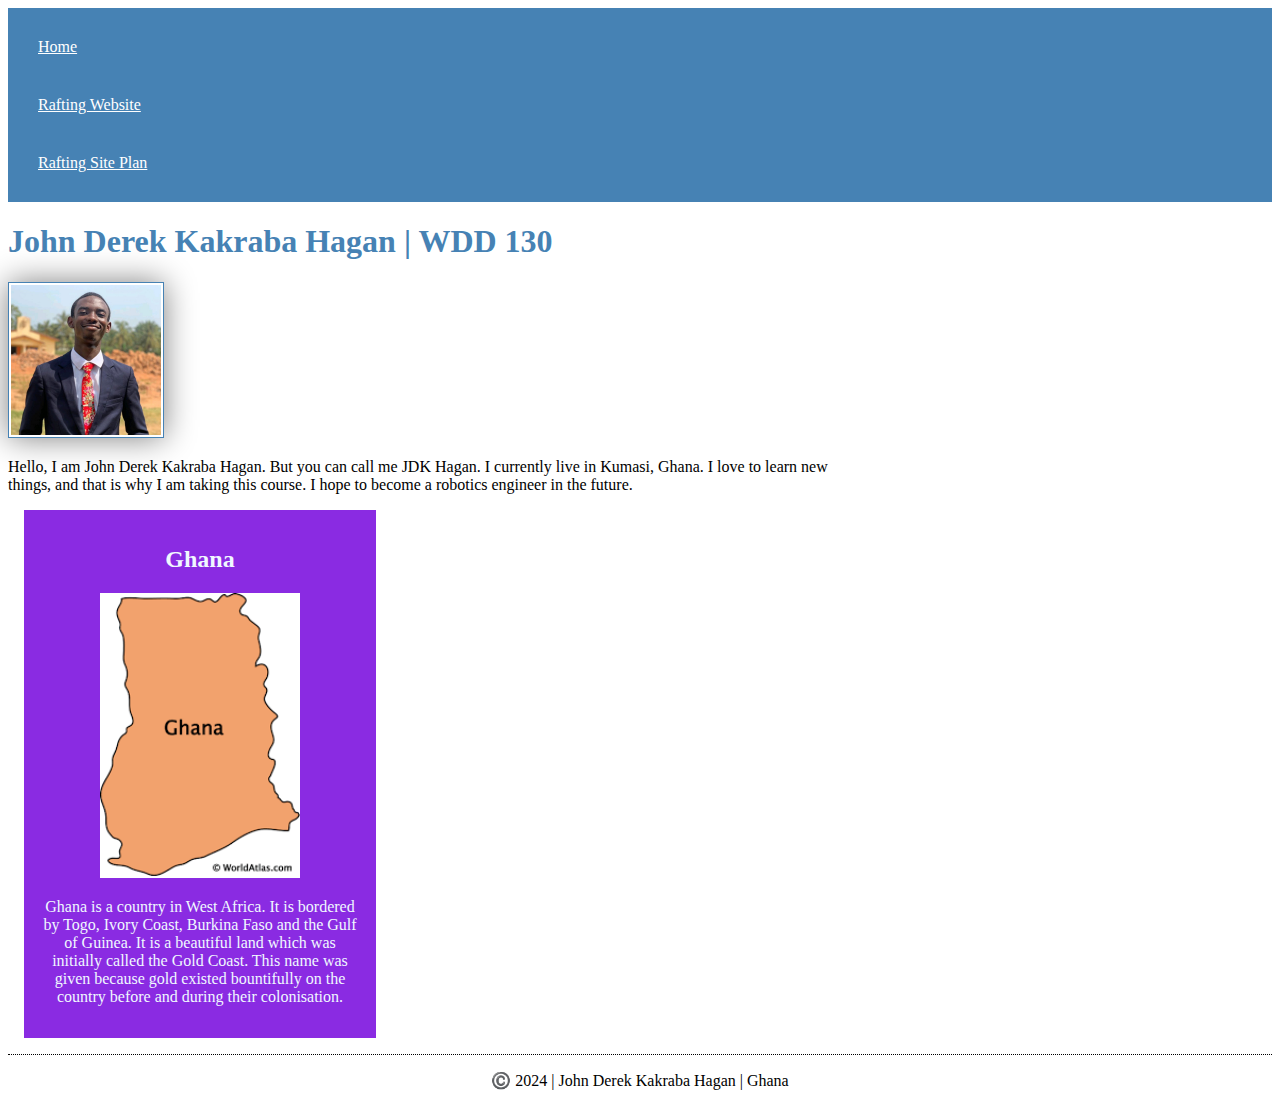
==== index.html @ 27a9d9cc "updating index to view image" ====
<!DOCTYPE html>
  <html lang="en-US">
    <head>
        <meta charset="utf-8">
        <meta name="viewport" content="width=device-with,initial-scale=1.0">
        <title>John Derek Kakraba Hagan | WDD 130</title>
        <meta name="description" content="This is a site for JDK Hagan for the course WDD 130. The purpose of the page is to help me build skills in web development.">
        <meta name="author" content="John Derek Kakraba Hagan">
        <link rel="stylesheet" href="styles/styles.css">
    </head>
    <body>
        <header>
            <nav>
                <a href="#">Home</a>
                <a href="wwr/">Rafting Website</a>
                <a href="wwr/site-plan-rafting.html">Rafting Site Plan</a>
            </nav>
        </header>
        <main>
            <h1>John Derek Kakraba Hagan | WDD 130</h1>
            <img src="images/profile.jpeg" alt="An image of John Derek K. Hagan" width="200">
            <p>Hello, I am John Derek Kakraba Hagan. But you can call me JDK Hagan. I currently live in Kumasi, Ghana. I love to learn new things, and that is why I am taking this course. I hope to become a robotics engineer in the future.</p>
        </main>
        <aside>
            <h2>Ghana</h2>
            <img src="images/ghanamap.png" alt="The map of Ghana">
            <p>Ghana is a country in West Africa. It is bordered by Togo, Ivory Coast, Burkina Faso and the Gulf of Guinea. It is a beautiful land which was initially called the Gold Coast. This name was given because gold existed bountifully on the country before and during their colonisation.</p>
        </aside>
        <footer>
            <p>©️ 2024 | John Derek Kakraba Hagan | Ghana</p>
        </footer>
    </body>
  </html>
---- styles/styles.css ----
nav {
  background-color: steelblue;
  padding: 10px;
}
main {
  max-width: 840px;
}
aside {
  width: 20rem;
  margin: 1rem;
  border: 1px;
  padding: 1rem;
  background-color: blueviolet;
  color: aliceblue;
  text-align: center;
}
aside img{
  width: 200px;
  height: auto;
}
nav a {
  color: white;
  display: block;
  padding: 20px;
}

h1 {
  color: steelblue;
}
p {
  padding: 0;
}

main img {
  width: 150px;
  height: auto;
  border: 1px solid steelblue;
  padding: 2px;
  box-shadow: 0 0 30px gray;
}

footer{
  margin-top: 15px;
  border-top: 1px dotted #000;
  text-align: center;
}
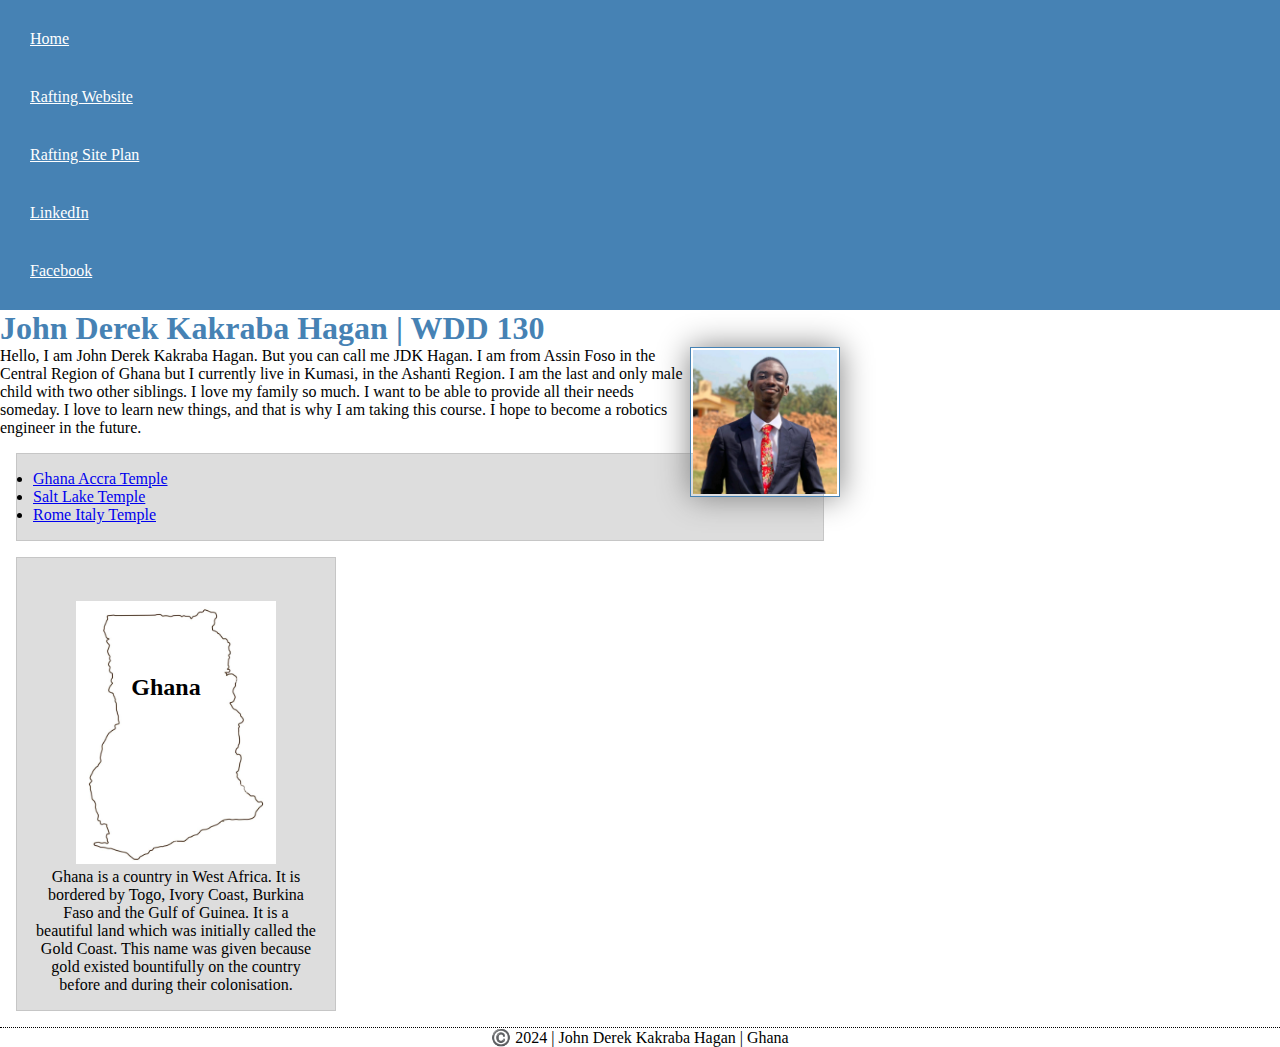
==== commit 4377570f: "Overlaying and adding links to favorite temples." ====
--- a/index.html
+++ b/index.html
@@ -14,14 +14,21 @@
                 <a href="#">Home</a>
                 <a href="wwr/">Rafting Website</a>
                 <a href="wwr/site-plan-rafting.html">Rafting Site Plan</a>
+                <a href="https://linkedin.com/in/jdkhagan">LinkedIn</a>
+                <a href="https://facebook.com/jdkthecreator">Facebook</a>
             </nav>
         </header>
         <main>
             <h1>John Derek Kakraba Hagan | WDD 130</h1>
             <img src="images/profile.jpeg" alt="An image of John Derek K. Hagan" width="200">
-            <p>Hello, I am John Derek Kakraba Hagan. But you can call me JDK Hagan. I currently live in Kumasi, Ghana. I love to learn new things, and that is why I am taking this course. I hope to become a robotics engineer in the future.</p>
+            <p>Hello, I am John Derek Kakraba Hagan. But you can call me JDK Hagan. I am from Assin Foso in the Central Region of Ghana but I currently live in Kumasi, in the Ashanti Region. I am the last and only male child with two other siblings. I love my family so much. I want to be able to provide all their needs someday. I love to learn new things, and that is why I am taking this course. I hope to become a robotics engineer in the future.</p>
+        <ul class="box">
+            <li><a href="https://www.churchofjesuschrist.org/temples/details/accra-ghana-temple?lang=eng" target="blank">Ghana Accra Temple</a></li>
+            <li><a href="https://www.churchofjesuschrist.org/temples/details/salt-lake-temple?lang=eng" target="blank">Salt Lake Temple</a></li>
+            <li><a href="https://www.churchofjesuschrist.org/temples/details/rome-italy-temple?lang=eng" target="blank">Rome Italy Temple</a></li>
+        </ul>
         </main>
-        <aside>
+        <aside class="box">
             <h2>Ghana</h2>
             <img src="images/ghanamap.png" alt="The map of Ghana">
             <p>Ghana is a country in West Africa. It is bordered by Togo, Ivory Coast, Burkina Faso and the Gulf of Guinea. It is a beautiful land which was initially called the Gold Coast. This name was given because gold existed bountifully on the country before and during their colonisation.</p>
@@ -30,4 +37,5 @@
             <p>©️ 2024 | John Derek Kakraba Hagan | Ghana</p>
         </footer>
     </body>
+    <!-- Date last modified: 4/5/2024 -->
   </html>--- a/styles/styles.css
+++ b/styles/styles.css
@@ -1,3 +1,10 @@
+
+*{
+  margin: 0;
+  padding: 0;
+  box-sizing: border-box;
+}
+
 nav {
   background-color: steelblue;
   padding: 10px;
@@ -7,17 +14,22 @@
 }
 aside {
   width: 20rem;
-  margin: 1rem;
-  border: 1px;
-  padding: 1rem;
   background-color: blueviolet;
   color: aliceblue;
   text-align: center;
 }
+
 aside img{
   width: 200px;
   height: auto;
 }
+
+aside h2{
+  position: relative;
+  top: 100px;
+  left: -10px;
+}
+
 nav a {
   color: white;
   display: block;
@@ -37,10 +49,20 @@
   border: 1px solid steelblue;
   padding: 2px;
   box-shadow: 0 0 30px gray;
+  float: right;
 }
 
 footer{
   margin-top: 15px;
   border-top: 1px dotted #000;
   text-align: center;
+}
+
+/* Class Selectors*/
+.box{
+  margin: 1rem;
+  padding: 1rem;
+  border: 1px solid rgba(0,0,0,.1);
+  background-color: #ddd;
+  color: #000;
 }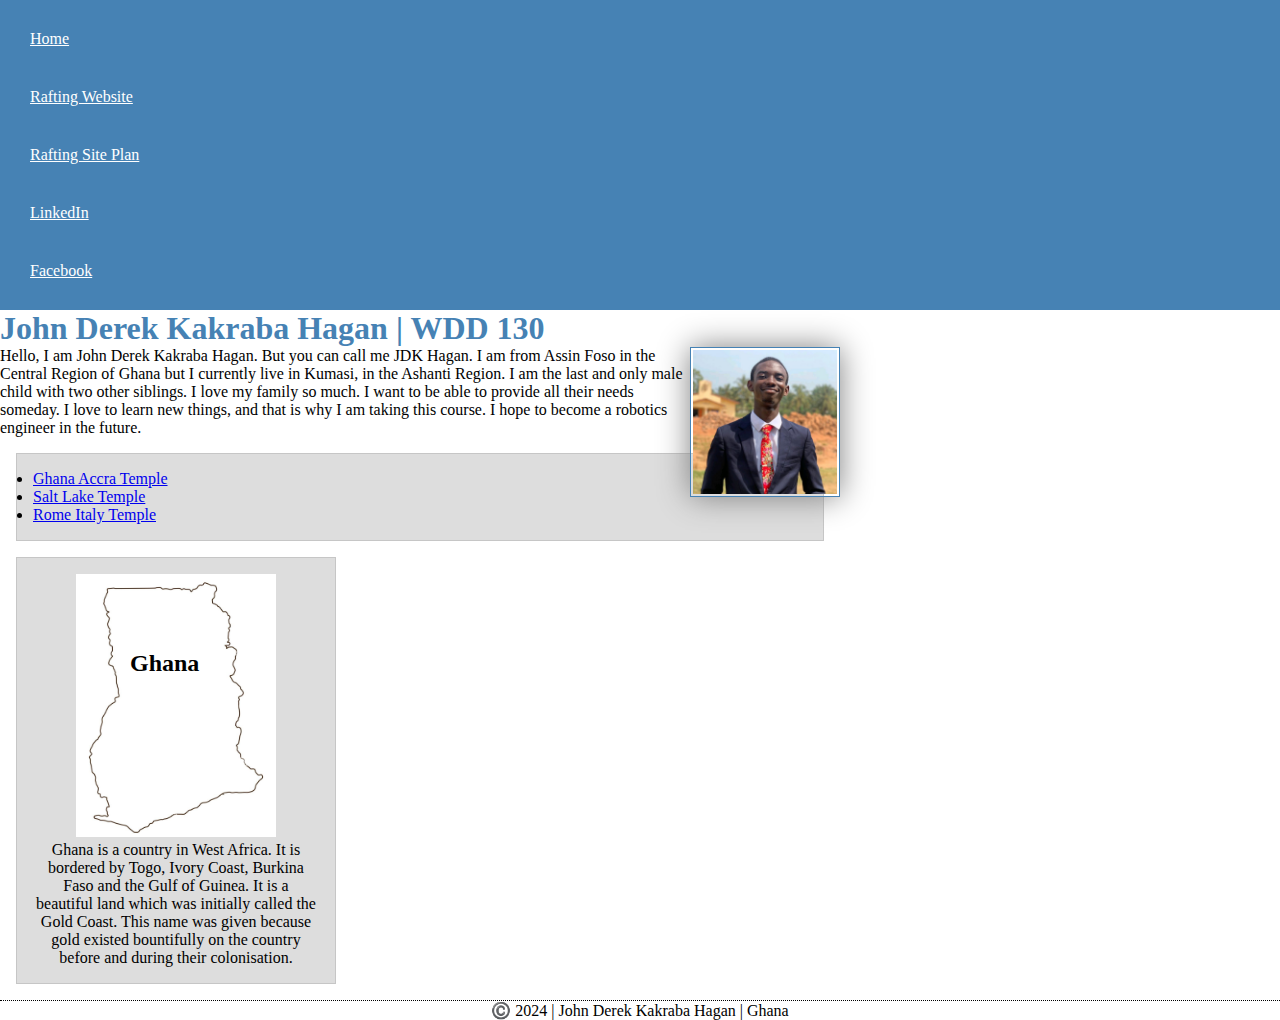
==== commit 17b71d9a: "edited the position of the h2 in the aside." ====
--- a/index.html
+++ b/index.html
@@ -4,7 +4,7 @@
         <meta charset="utf-8">
         <meta name="viewport" content="width=device-with,initial-scale=1.0">
         <title>John Derek Kakraba Hagan | WDD 130</title>
-        <meta name="description" content="This is a site for JDK Hagan for the course WDD 130. The purpose of the page is to help me build skills in web development.">
+        <meta name="description" content="This is a site for John Derek Kakraba Hagan for the course WDD 130. The purpose of the page is to help me build skills in web development. This landing page will lead to other projects during the weeks and also the rafting project.">
         <meta name="author" content="John Derek Kakraba Hagan">
         <link rel="stylesheet" href="styles/styles.css">
     </head>
@@ -37,5 +37,5 @@
             <p>©️ 2024 | John Derek Kakraba Hagan | Ghana</p>
         </footer>
     </body>
-    <!-- Date last modified: 4/5/2024 -->
+    <!-- 4/5/2024 -->
   </html>--- a/styles/styles.css
+++ b/styles/styles.css
@@ -25,9 +25,9 @@
 }
 
 aside h2{
-  position: relative;
-  top: 100px;
-  left: -10px;
+  position: absolute;
+  top: 650px;
+  left: 130px;
 }
 
 nav a {
@@ -59,6 +59,7 @@
 }
 
 /* Class Selectors*/
+
 .box{
   margin: 1rem;
   padding: 1rem;
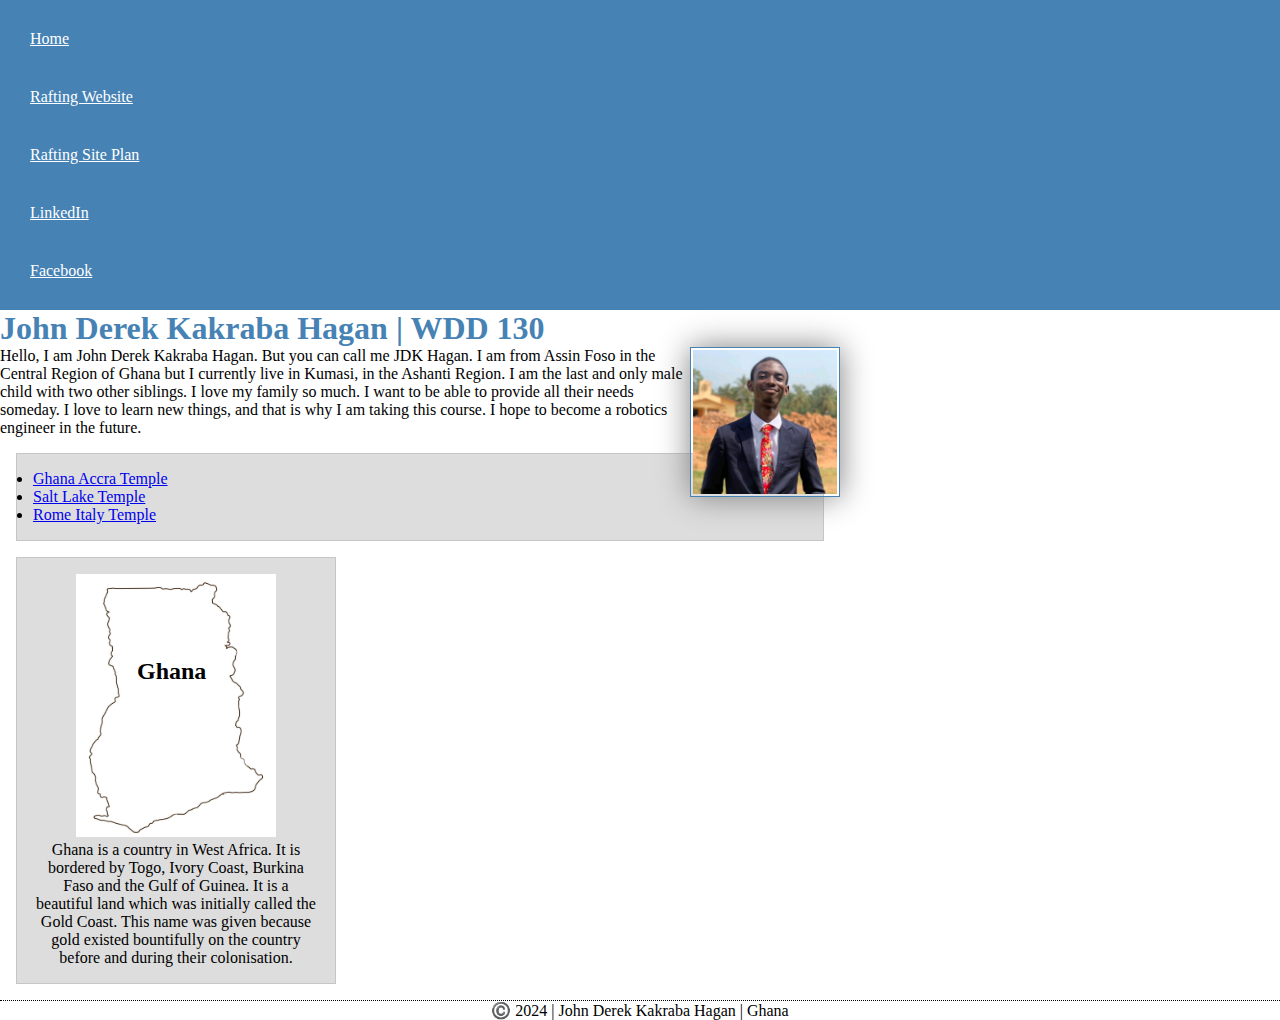
==== commit 72286a9c: "blank should be underscore blank (_blank)" ====
--- a/index.html
+++ b/index.html
@@ -23,9 +23,9 @@
             <img src="images/profile.jpeg" alt="An image of John Derek K. Hagan" width="200">
             <p>Hello, I am John Derek Kakraba Hagan. But you can call me JDK Hagan. I am from Assin Foso in the Central Region of Ghana but I currently live in Kumasi, in the Ashanti Region. I am the last and only male child with two other siblings. I love my family so much. I want to be able to provide all their needs someday. I love to learn new things, and that is why I am taking this course. I hope to become a robotics engineer in the future.</p>
         <ul class="box">
-            <li><a href="https://www.churchofjesuschrist.org/temples/details/accra-ghana-temple?lang=eng" target="blank">Ghana Accra Temple</a></li>
-            <li><a href="https://www.churchofjesuschrist.org/temples/details/salt-lake-temple?lang=eng" target="blank">Salt Lake Temple</a></li>
-            <li><a href="https://www.churchofjesuschrist.org/temples/details/rome-italy-temple?lang=eng" target="blank">Rome Italy Temple</a></li>
+            <li><a href="https://www.churchofjesuschrist.org/temples/details/accra-ghana-temple?lang=eng" target="_blank">Ghana Accra Temple</a></li>
+            <li><a href="https://www.churchofjesuschrist.org/temples/details/salt-lake-temple?lang=eng" target="_blank">Salt Lake Temple</a></li>
+            <li><a href="https://www.churchofjesuschrist.org/temples/details/rome-italy-temple?lang=eng" target="_blank">Rome Italy Temple</a></li>
         </ul>
         </main>
         <aside class="box">
@@ -37,5 +37,5 @@
             <p>©️ 2024 | John Derek Kakraba Hagan | Ghana</p>
         </footer>
     </body>
-    <!-- 4/5/2024 -->
+    <!-- 4th May 2024 -->
   </html>--- a/styles/styles.css
+++ b/styles/styles.css
@@ -17,6 +17,7 @@
   background-color: blueviolet;
   color: aliceblue;
   text-align: center;
+  position: relative;
 }
 
 aside img{
@@ -26,8 +27,8 @@
 
 aside h2{
   position: absolute;
-  top: 650px;
-  left: 130px;
+  top: 100px;
+  left: 120px;
 }
 
 nav a {
@@ -58,12 +59,11 @@
   text-align: center;
 }
 
-/* Class Selectors*/
-
+/*Class Selectors*/
 .box{
   margin: 1rem;
   padding: 1rem;
   border: 1px solid rgba(0,0,0,.1);
   background-color: #ddd;
   color: #000;
-}+}
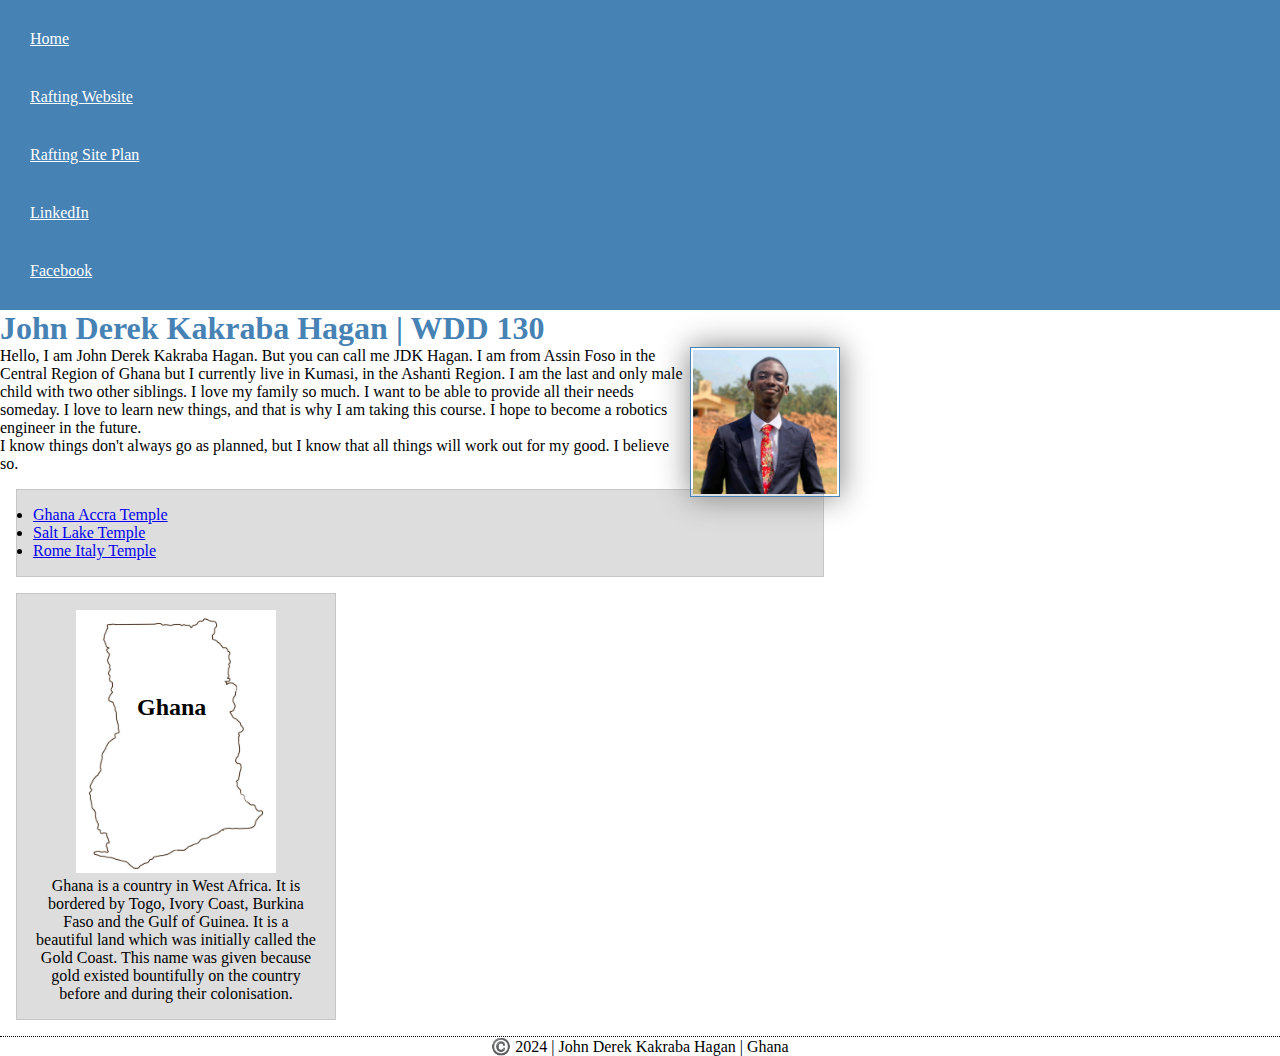
==== commit a535adea: "added a little to the paragraph to cover the image's space." ====
--- a/index.html
+++ b/index.html
@@ -21,7 +21,7 @@
         <main>
             <h1>John Derek Kakraba Hagan | WDD 130</h1>
             <img src="images/profile.jpeg" alt="An image of John Derek K. Hagan" width="200">
-            <p>Hello, I am John Derek Kakraba Hagan. But you can call me JDK Hagan. I am from Assin Foso in the Central Region of Ghana but I currently live in Kumasi, in the Ashanti Region. I am the last and only male child with two other siblings. I love my family so much. I want to be able to provide all their needs someday. I love to learn new things, and that is why I am taking this course. I hope to become a robotics engineer in the future.</p>
+            <p>Hello, I am John Derek Kakraba Hagan. But you can call me JDK Hagan. I am from Assin Foso in the Central Region of Ghana but I currently live in Kumasi, in the Ashanti Region. I am the last and only male child with two other siblings. I love my family so much. I want to be able to provide all their needs someday. I love to learn new things, and that is why I am taking this course. I hope to become a robotics engineer in the future.<br> I know things don't always go as planned, but I know that all things will work out for my good. I believe so.</p>
         <ul class="box">
             <li><a href="https://www.churchofjesuschrist.org/temples/details/accra-ghana-temple?lang=eng" target="_blank">Ghana Accra Temple</a></li>
             <li><a href="https://www.churchofjesuschrist.org/temples/details/salt-lake-temple?lang=eng" target="_blank">Salt Lake Temple</a></li>
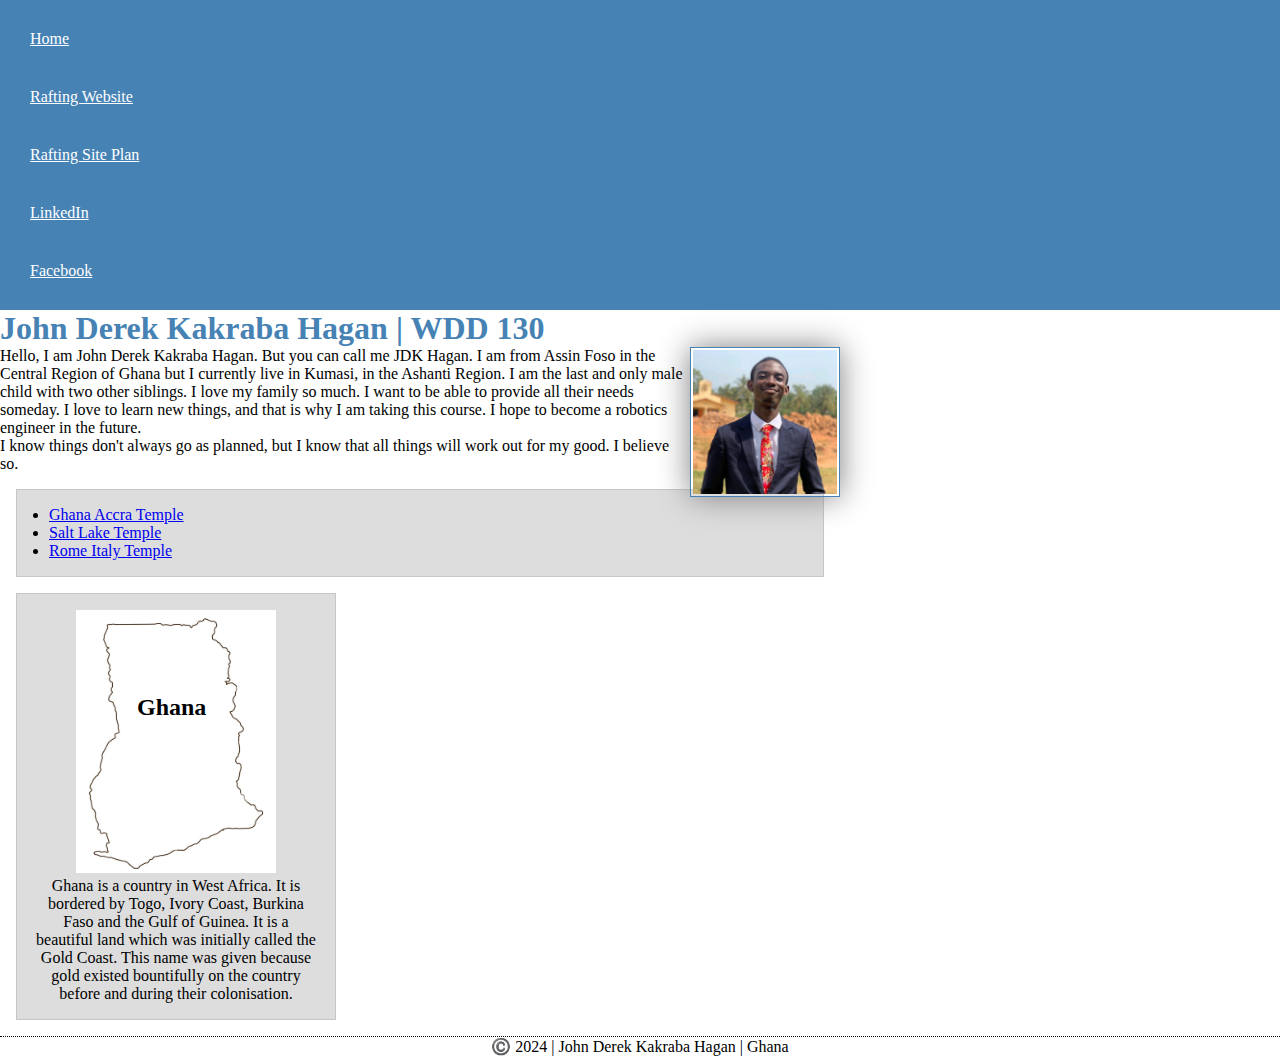
==== commit 63ff7e76: "indenting unordered list." ====
--- a/index.html
+++ b/index.html
@@ -22,7 +22,7 @@
             <h1>John Derek Kakraba Hagan | WDD 130</h1>
             <img src="images/profile.jpeg" alt="An image of John Derek K. Hagan" width="200">
             <p>Hello, I am John Derek Kakraba Hagan. But you can call me JDK Hagan. I am from Assin Foso in the Central Region of Ghana but I currently live in Kumasi, in the Ashanti Region. I am the last and only male child with two other siblings. I love my family so much. I want to be able to provide all their needs someday. I love to learn new things, and that is why I am taking this course. I hope to become a robotics engineer in the future.<br> I know things don't always go as planned, but I know that all things will work out for my good. I believe so.</p>
-        <ul class="box">
+        <ul class="box indent">
             <li><a href="https://www.churchofjesuschrist.org/temples/details/accra-ghana-temple?lang=eng" target="_blank">Ghana Accra Temple</a></li>
             <li><a href="https://www.churchofjesuschrist.org/temples/details/salt-lake-temple?lang=eng" target="_blank">Salt Lake Temple</a></li>
             <li><a href="https://www.churchofjesuschrist.org/temples/details/rome-italy-temple?lang=eng" target="_blank">Rome Italy Temple</a></li>
--- a/styles/styles.css
+++ b/styles/styles.css
@@ -67,3 +67,7 @@
   background-color: #ddd;
   color: #000;
 }
+
+.indent{
+  padding-left: 2rem;
+}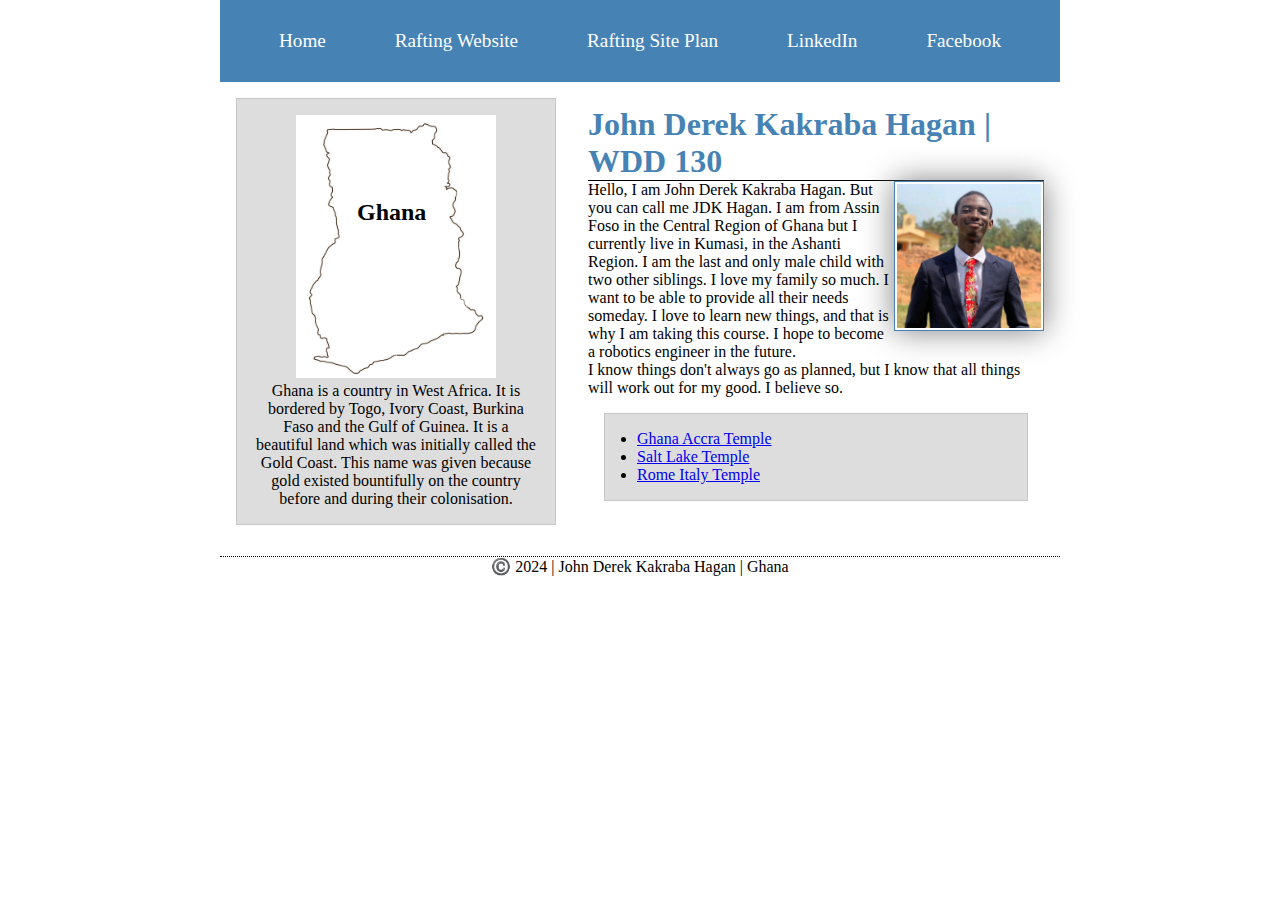
==== commit 93913ac3: "Applying  grid and flex to homepage" ====
--- a/index.html
+++ b/index.html
@@ -14,25 +14,27 @@
                 <a href="#">Home</a>
                 <a href="wwr/">Rafting Website</a>
                 <a href="wwr/site-plan-rafting.html">Rafting Site Plan</a>
-                <a href="https://linkedin.com/in/jdkhagan">LinkedIn</a>
-                <a href="https://facebook.com/jdkthecreator">Facebook</a>
+                <a href="https://linkedin.com/in/jdkhagan" target="_blank">LinkedIn</a>
+                <a href="https://facebook.com/jdkthecreator" target="_blank">Facebook</a>
             </nav>
         </header>
-        <main>
-            <h1>John Derek Kakraba Hagan | WDD 130</h1>
-            <img src="images/profile.jpeg" alt="An image of John Derek K. Hagan" width="200">
-            <p>Hello, I am John Derek Kakraba Hagan. But you can call me JDK Hagan. I am from Assin Foso in the Central Region of Ghana but I currently live in Kumasi, in the Ashanti Region. I am the last and only male child with two other siblings. I love my family so much. I want to be able to provide all their needs someday. I love to learn new things, and that is why I am taking this course. I hope to become a robotics engineer in the future.<br> I know things don't always go as planned, but I know that all things will work out for my good. I believe so.</p>
-        <ul class="box indent">
-            <li><a href="https://www.churchofjesuschrist.org/temples/details/accra-ghana-temple?lang=eng" target="_blank">Ghana Accra Temple</a></li>
-            <li><a href="https://www.churchofjesuschrist.org/temples/details/salt-lake-temple?lang=eng" target="_blank">Salt Lake Temple</a></li>
-            <li><a href="https://www.churchofjesuschrist.org/temples/details/rome-italy-temple?lang=eng" target="_blank">Rome Italy Temple</a></li>
-        </ul>
-        </main>
-        <aside class="box">
-            <h2>Ghana</h2>
-            <img src="images/ghanamap.png" alt="The map of Ghana">
-            <p>Ghana is a country in West Africa. It is bordered by Togo, Ivory Coast, Burkina Faso and the Gulf of Guinea. It is a beautiful land which was initially called the Gold Coast. This name was given because gold existed bountifully on the country before and during their colonisation.</p>
-        </aside>
+        <div class="grid">
+            <main>
+                <h1>John Derek Kakraba Hagan | WDD 130</h1>
+                <img src="images/profile.jpeg" alt="An image of John Derek K. Hagan" width="200">
+                <p>Hello, I am John Derek Kakraba Hagan. But you can call me JDK Hagan. I am from Assin Foso in the Central Region of Ghana but I currently live in Kumasi, in the Ashanti Region. I am the last and only male child with two other siblings. I love my family so much. I want to be able to provide all their needs someday. I love to learn new things, and that is why I am taking this course. I hope to become a robotics engineer in the future.<br> I know things don't always go as planned, but I know that all things will work out for my good. I believe so.</p>
+            <ul class="box indent">
+                <li><a href="https://www.churchofjesuschrist.org/temples/details/accra-ghana-temple?lang=eng" target="_blank">Ghana Accra Temple</a></li>
+                <li><a href="https://www.churchofjesuschrist.org/temples/details/salt-lake-temple?lang=eng" target="_blank">Salt Lake Temple</a></li>
+                <li><a href="https://www.churchofjesuschrist.org/temples/details/rome-italy-temple?lang=eng" target="_blank">Rome Italy Temple</a></li>
+            </ul>
+            </main>
+            <aside class="box">
+                <h2>Ghana</h2>
+                <img src="images/ghanamap.png" alt="The map of Ghana">
+                <p>Ghana is a country in West Africa. It is bordered by Togo, Ivory Coast, Burkina Faso and the Gulf of Guinea. It is a beautiful land which was initially called the Gold Coast. This name was given because gold existed bountifully on the country before and during their colonisation.</p>
+            </aside>
+        </div>
         <footer>
             <p>©️ 2024 | John Derek Kakraba Hagan | Ghana</p>
         </footer>
--- a/styles/styles.css
+++ b/styles/styles.css
@@ -8,16 +8,34 @@
 nav {
   background-color: steelblue;
   padding: 10px;
+  display: flex;
+  justify-content: space-evenly;
+  align-items: center;
 }
-main {
+
+header, .grid, footer {
   max-width: 840px;
+  margin: 0 auto;
 }
+
+.grid {
+  display: grid;
+  align-items: center;
+}
+
 aside {
   width: 20rem;
   background-color: blueviolet;
   color: aliceblue;
   text-align: center;
   position: relative;
+  grid-column: 1;
+  grid-row: 1;
+}
+
+main {
+  margin: 1rem;
+  grid-column: 2;
 }
 
 aside img{
@@ -35,11 +53,16 @@
   color: white;
   display: block;
   padding: 20px;
+  text-decoration: none;
+  font-size: 1.2rem;
+  font-weight: 500;
 }
 
 h1 {
   color: steelblue;
+  border-bottom: 1px solid #000;
 }
+
 p {
   padding: 0;
 }
@@ -59,6 +82,7 @@
   text-align: center;
 }
 
+
 /*Class Selectors*/
 .box{
   margin: 1rem;
